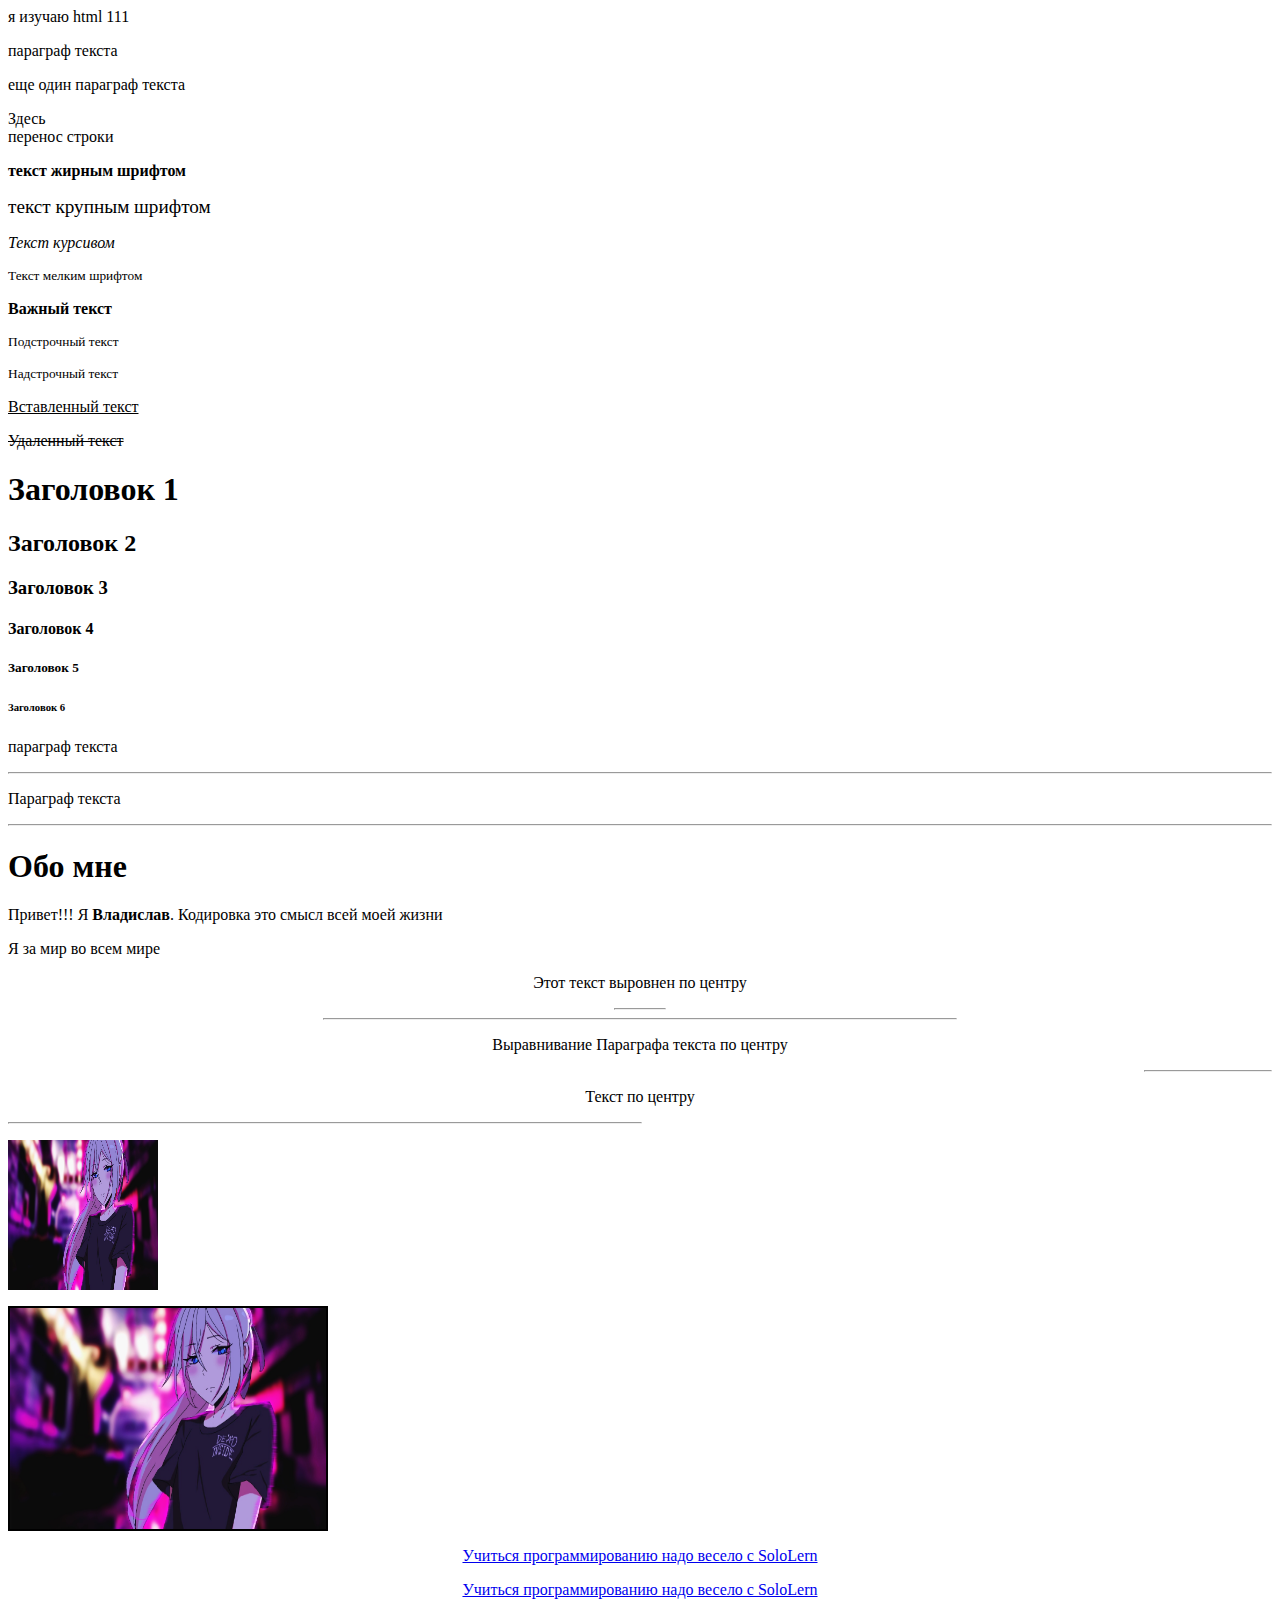
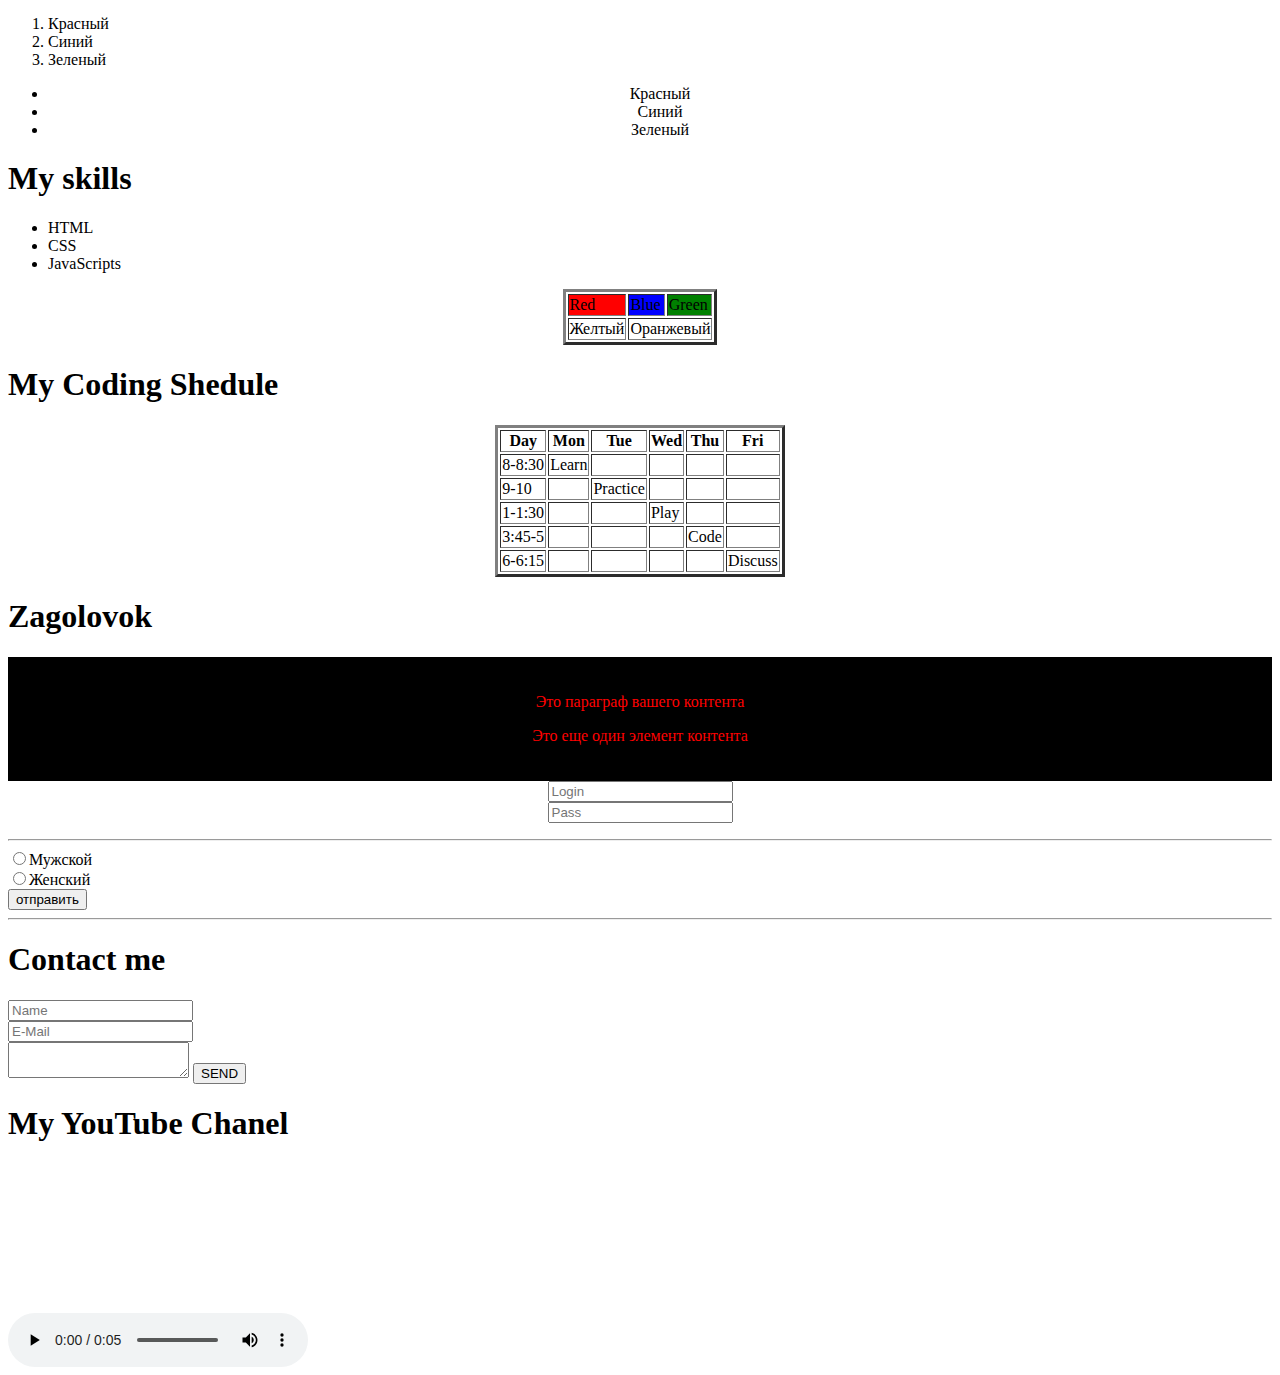
==== index.html @ 929b055a "Update" ====
<p>я изучаю html 111</p>
<html>
	<head>
		<title>My blog</title>
	</head>
	<body>
	<p>параграф текста</p>
	<p>еще один параграф текста</p>
	<p>Здесь <br/> перенос строки</p>
	<p><b>текст жирным шрифтом</b></p>
	<p><big>текст крупным шрифтом</big></p>
	<p><i>Текст курсивом</i></p>
	<p><small>Текст мелким шрифтом</small></p>
	<p><strong>Важный текст</strong></p>
	<p><sub>Подстрочный текст</sub></p>
	<p><sup>Надстрочный текст</sup></p>
	<p><ins>Вставленный текст</ins></p>
	<p><del>Удаленный текст</del></p>
	<h1>Заголовок 1</h1>
	<h2>Заголовок 2</h2>
	<h3>Заголовок 3</h3>
	<h4>Заголовок 4</h4>
	<h5>Заголовок 5</h5>
	<h6>Заголовок 6</h6>
	<p>параграф текста</p>
	<hr /> <!-- Горизантальная линия через всю страницу -->
	<p>Параграф текста</p>

	<hr />

	<h1><span>Обо мне</span></h1>
	<p>
		Привет!!! Я <strong>Владислав</strong>. Кодировка это смысл всей моей жизни
	</p>
	<p class="quote"> Я за мир во всем мире </p>
	<p align="center"> Этот текст выровнен по центру</p>
	<hr width="50px" />  <!-- атрибут ширины (width) в пикселях (px) -->
	<hr width="50%" /> <!-- атрибут ширины (width) в процентах (%) (длина линии по ширине страницы) -->
	<p align="center">Выравнивание Параграфа текста по центру <br />
	<hr width="10%" align="right" /> <!-- Горизонтальная линия будет выровнена по ее правому краю и размер 10% --></p>
	<p align="center">Текст по центру
		<hr width="50%" align="left" /> <!-- Линия длиной 50% от ширины страницы и выровнена по левому краю --></p>
	<a href="http://www.vk.com/multibug90"><img src="tree.jpg" height="150px" width="150px" alt="Не увидишь сцуко"></a> <!-- размер картинки в пикселях -->
	<p>
	<img src="tree.jpg" height="25%" width="25%" border="2px" alt="Не увидишь сцуко" /> <!-- размер картинки в % от ширины экрана и рамка вокруг нее в 2 пикселя --></p>
	<p align="center"><a href="http://www.sololern.com">Учиться программированию надо весело с SoloLern</a></p> <!-- Гиперссылка -->
	<p align="center"><a href="http://www.sololern.com" target="_blank">Учиться программированию надо весело с SoloLern</a></p> <!-- Cсылка открывается в новом окне или новой вкладке -->
	<ol> <!-- Нумерованный список -->
		<li>Красный</li>
		<li>Синий</li> <!-- Пункты Нумерованного списка -->
		<li>Зеленый</li>
	</ol>
	<ul align="center"> <!-- ненумерованный список -->
		<li>Красный</li>
		<li>Синий</li> <!-- Пункты ненумерованного списка -->
		<li>Зеленый</li>
	</ul>
	<h1><span>My skills</span></h1>
	<ul>
		<li>HTML</li>
		<li>CSS</li>
		<li>JavaScripts</li>
	</ul>
	<table align="center" border="3"> <!-- таблица с рамкой по середине строки-->
		<tr> <!-- tr строка таблицы -->
			<td bgcolor="Red">Red</td>  <!-- td столбец таблицы -->
			<td bgcolor="Blue">Blue</td>
			<td bgcolor="Green">Green</td>
		</tr>
		<tr>
		<td>Желтый</td>
		<td colspan="2">Оранжевый</td> <!-- colspan это объединение ячеек -->
		</tr>
	</table>
	<h1><span>My Coding Shedule</span></h1>
	<table align="center" border="3">
		<tr>
			<th>Day</th>
			<th>Mon</th>
			<th>Tue</th>
			<th>Wed</th>
			<th>Thu</th>
			<th>Fri</th>
		</tr>
		<tr>
			<td>8-8:30</td>
			<td class="selected">Learn</td>
			<td></td>
			<td></td>
			<td></td>
			<td></td>
		</tr>
		<tr>
			<td>9-10</td>
			<td></td>
			<td class="selected">Practice</td>
			<td></td>
			<td></td>
			<td></td>
		</tr>
		<tr>
			<td>1-1:30</td>
			<td></td>
			<td></td>
			<td class="selected">Play</td>
			<td></td>
			<td></td>
		</tr>
		<tr>
			<td>3:45-5</td>
			<td></td>
			<td></td>
			<td></td>
			<td class="selected">Code</td>
			<td></td>
		</tr>
		<tr>
			<td>6-6:15</td>
			<td></td>
			<td></td>
			<td></td>
			<td></td>
			<td class="selected">Discuss</td>
		</tr>
	</table>
	<h1>Zagolovok</h1>
	<div style="background-color: black; color: red; padding: 20px;"> <!-- Блок в котором текст будет красным, а фон черным -->
		<p align="center">Это параграф вашего контента</p>
		<p align="center">Это еще один элемент контента</p>
	</div>
	<!-- APPLET - встроенное Java-приложение
		 IFRANE - встроенный фрейм
		 INS - вставленный текст
		 MAP - изображение-карта
		 OBJECT - встроенный объект
		 SCRIPT - встроенные в HTML-документ сценарии -->
		<form align="center">
			<input type="text" name="Login" placeholder="Login" /><br />
			<input type="password" name="Pass" placeholder="Pass" />
		</form>
		<hr />
		<input type="radio" name="gender" value="male" />Мужской <br />
		<input type="radio" name="gender" value="famale" />Женский <br />
		<input type="submit" value="отправить" />
		<hr />
		<h1><span>Contact me</span></h1>
		<form>
			<input type="text" name="name" placeholder="Name" /><br />
			<input type="email" name="email" placeholder="E-Mail" /><br />
			<textarea name="message"></textarea>
			<input type="submit" value="SEND" class="submit" />
		</form>
		<frameset cols="100, 25%, *"></frameset>
		<frameset rows="100, 25%, *"></frameset>
		<!-- Веб-страницу можно разделить на фреймы (кадры, окна) с помощью специального документа.
Отдельное окно (фрейм) создаётся с применением тегов <frame>, которые заключаются в пару <frameset>. Каждый тег <frame> внутри элемента <frameset> может содержать различные атрибуты: border (рамка), scrolling (прокрутка), noresize (запрет изменять размер) и т.д. 
В элементе <frameset> назначается количество строк или столбцов фреймов, а также указывается размер каждого из них в процентах или пикселях. -->
	<frame noresize="noresize"> <!-- для запрета изменения размера Фрейма пользователем, используется атрибут <noresize> -->
		<frameset cols="25%, 50%, 25%">
			<frame src="a.htm" />
			<frame src="b.htm" />
			<frame src="c.htm" />
			<noframes>Фрейм не работает, сцуко!</noframes>
		</frameset>
		<div class="section">
			<h1><span>My YouTube Chanel</span></h1>
			<iframe height="150" width="300" src="https://www.twitch.tv/videos/933145786" allowfullscreen frameborder="0"></iframe>
		</div>

</body>
<audio align="right" src="1.mp3" controls>Не играет, сцуко</audio>
</html>
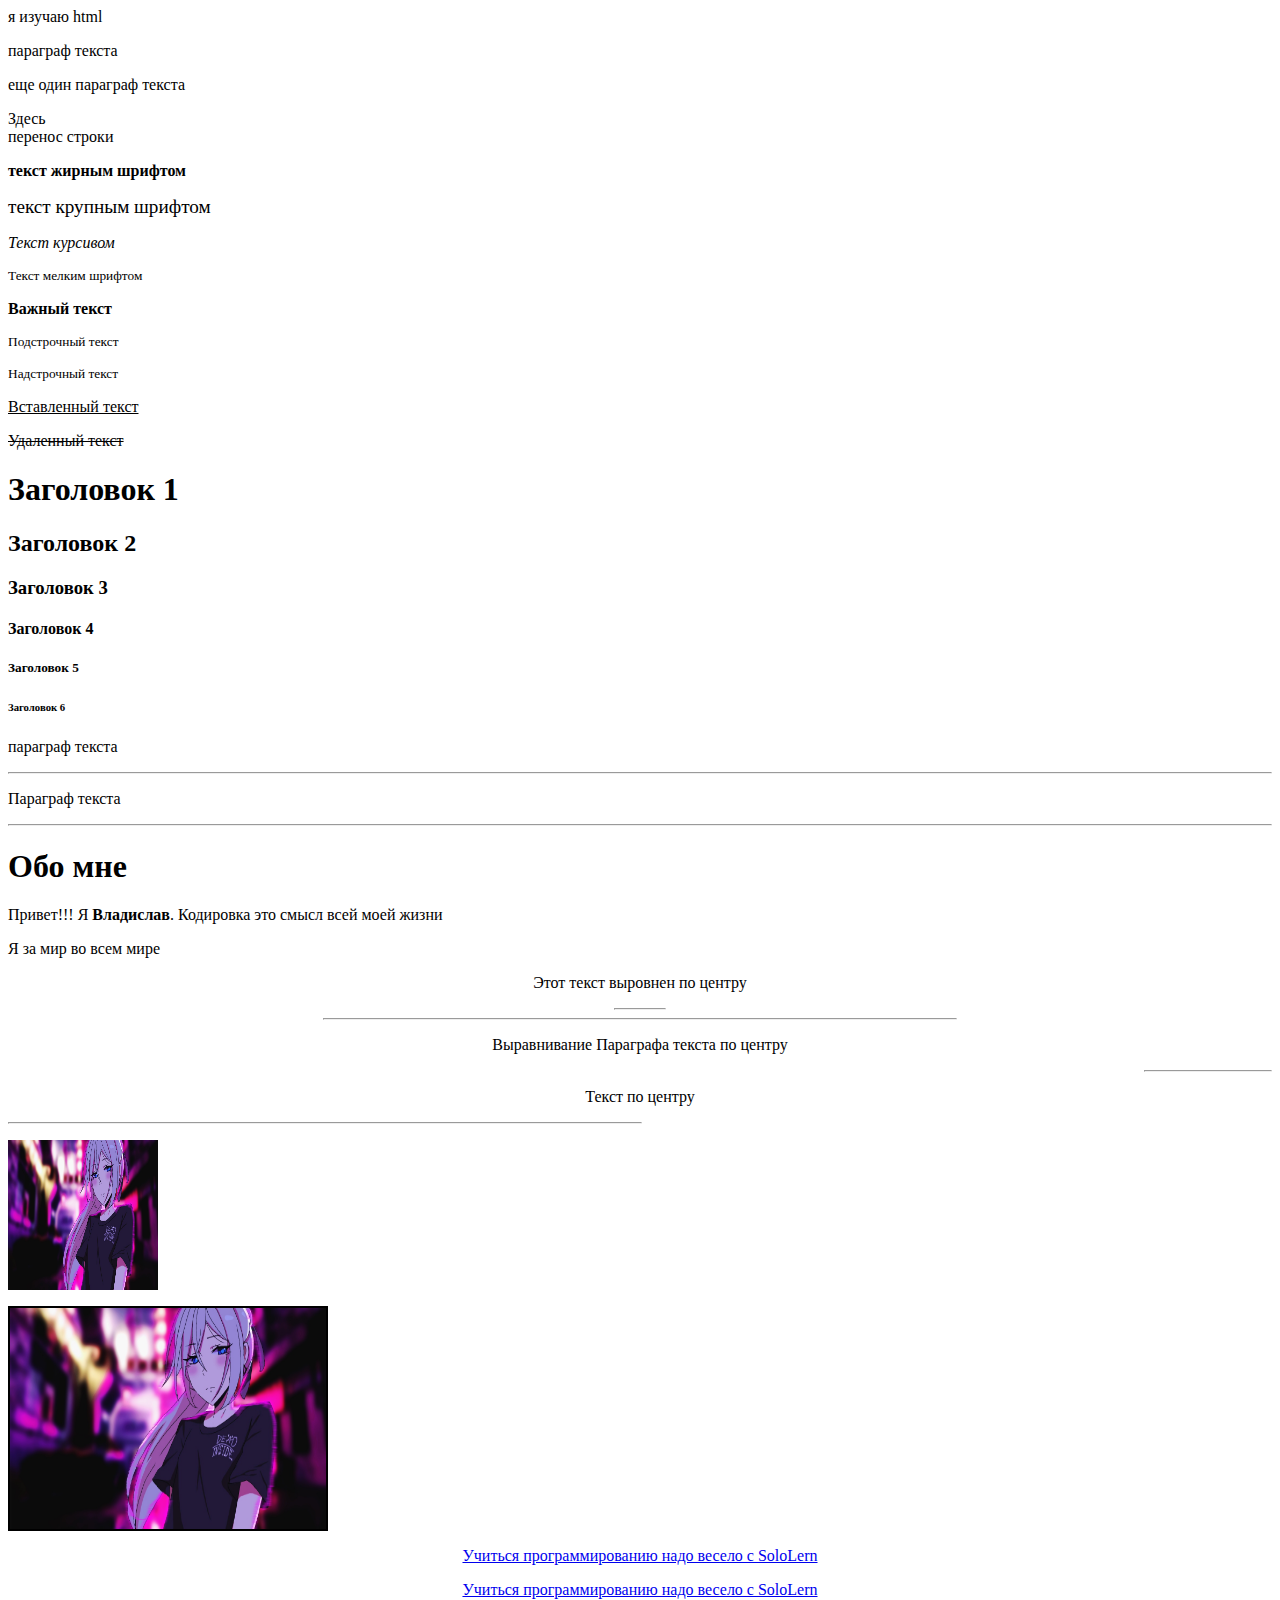
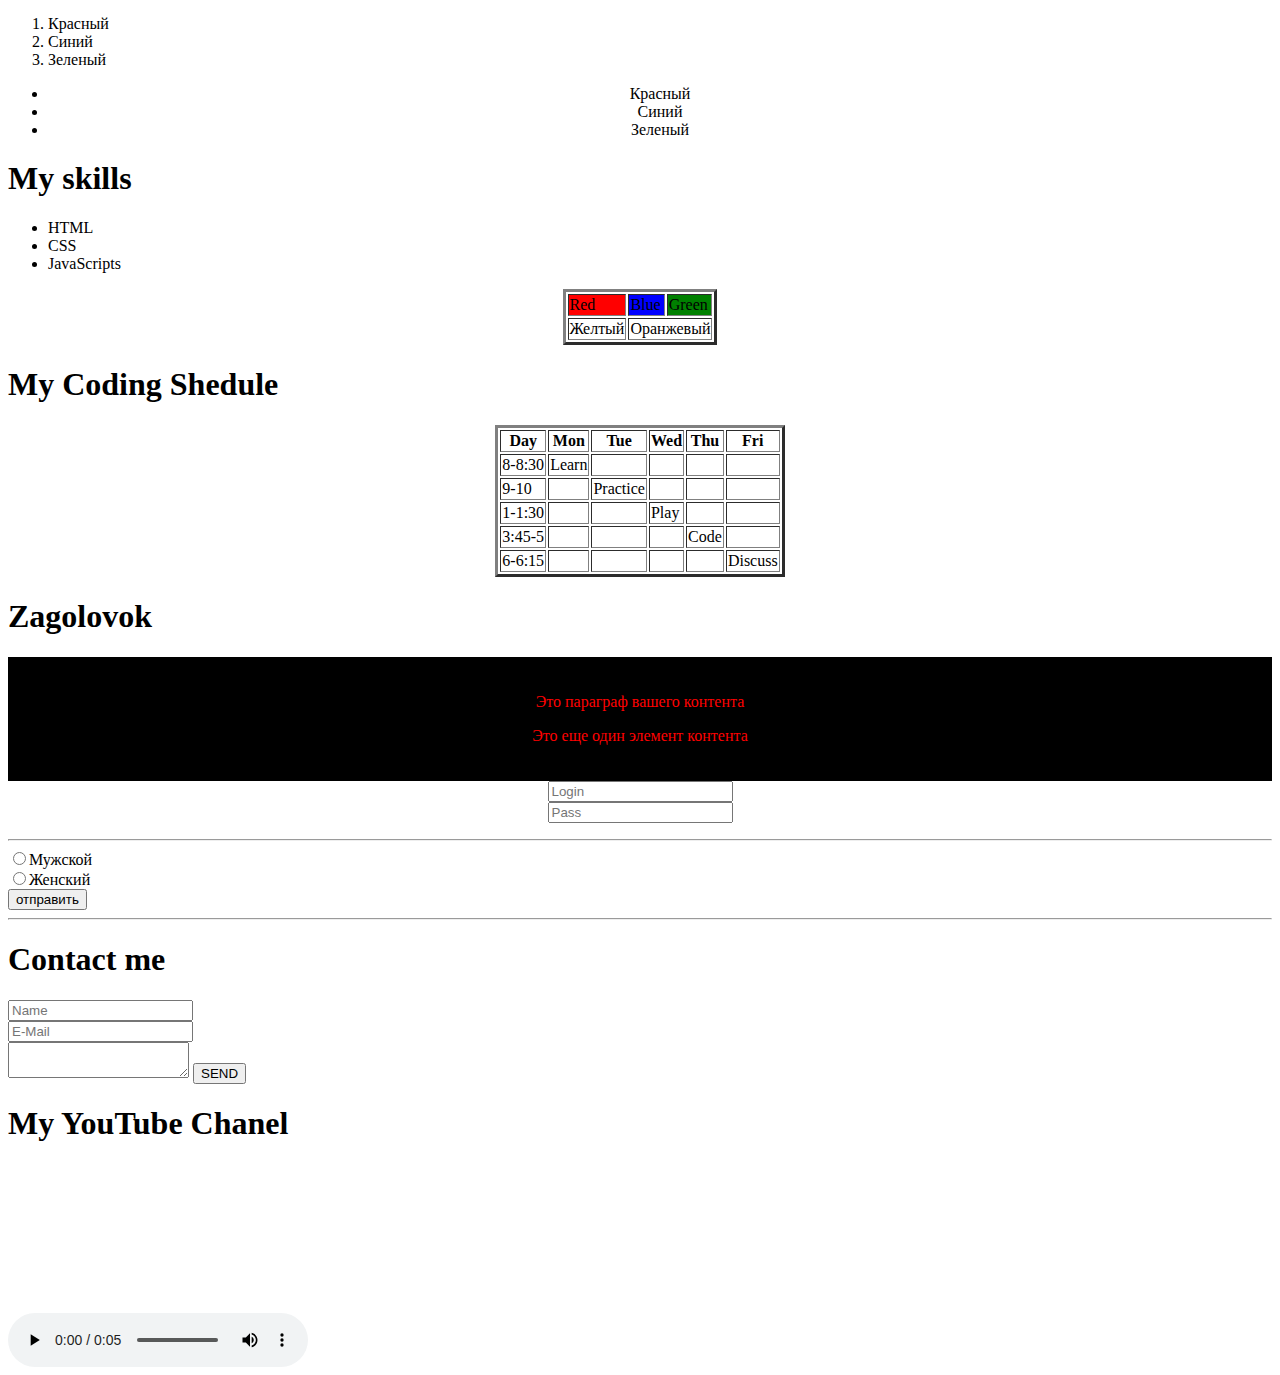
==== commit 2a7c191f: "Update" ====
--- a/index.html
+++ b/index.html
@@ -1,4 +1,4 @@
-<p>я изучаю html 111</p>
+<p>я изучаю html</p>
 <html>
 	<head>
 		<title>My blog</title>
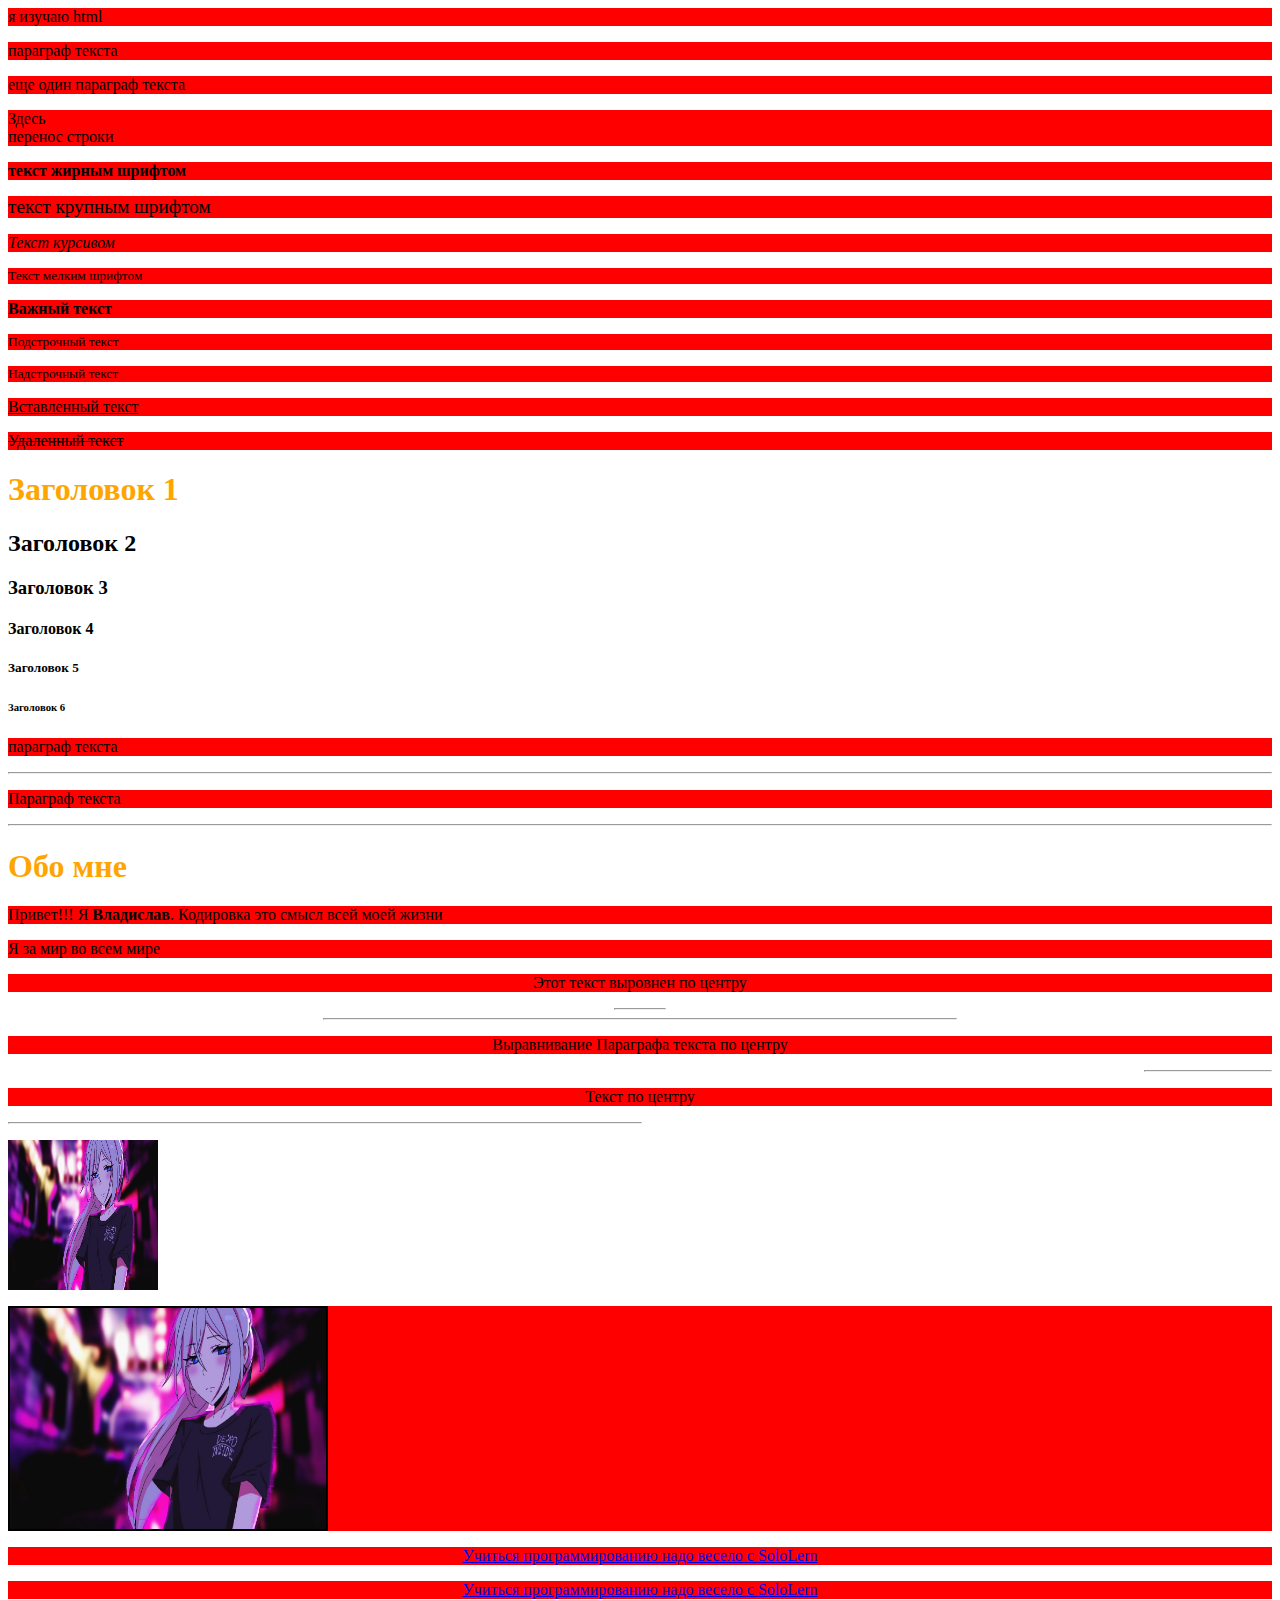
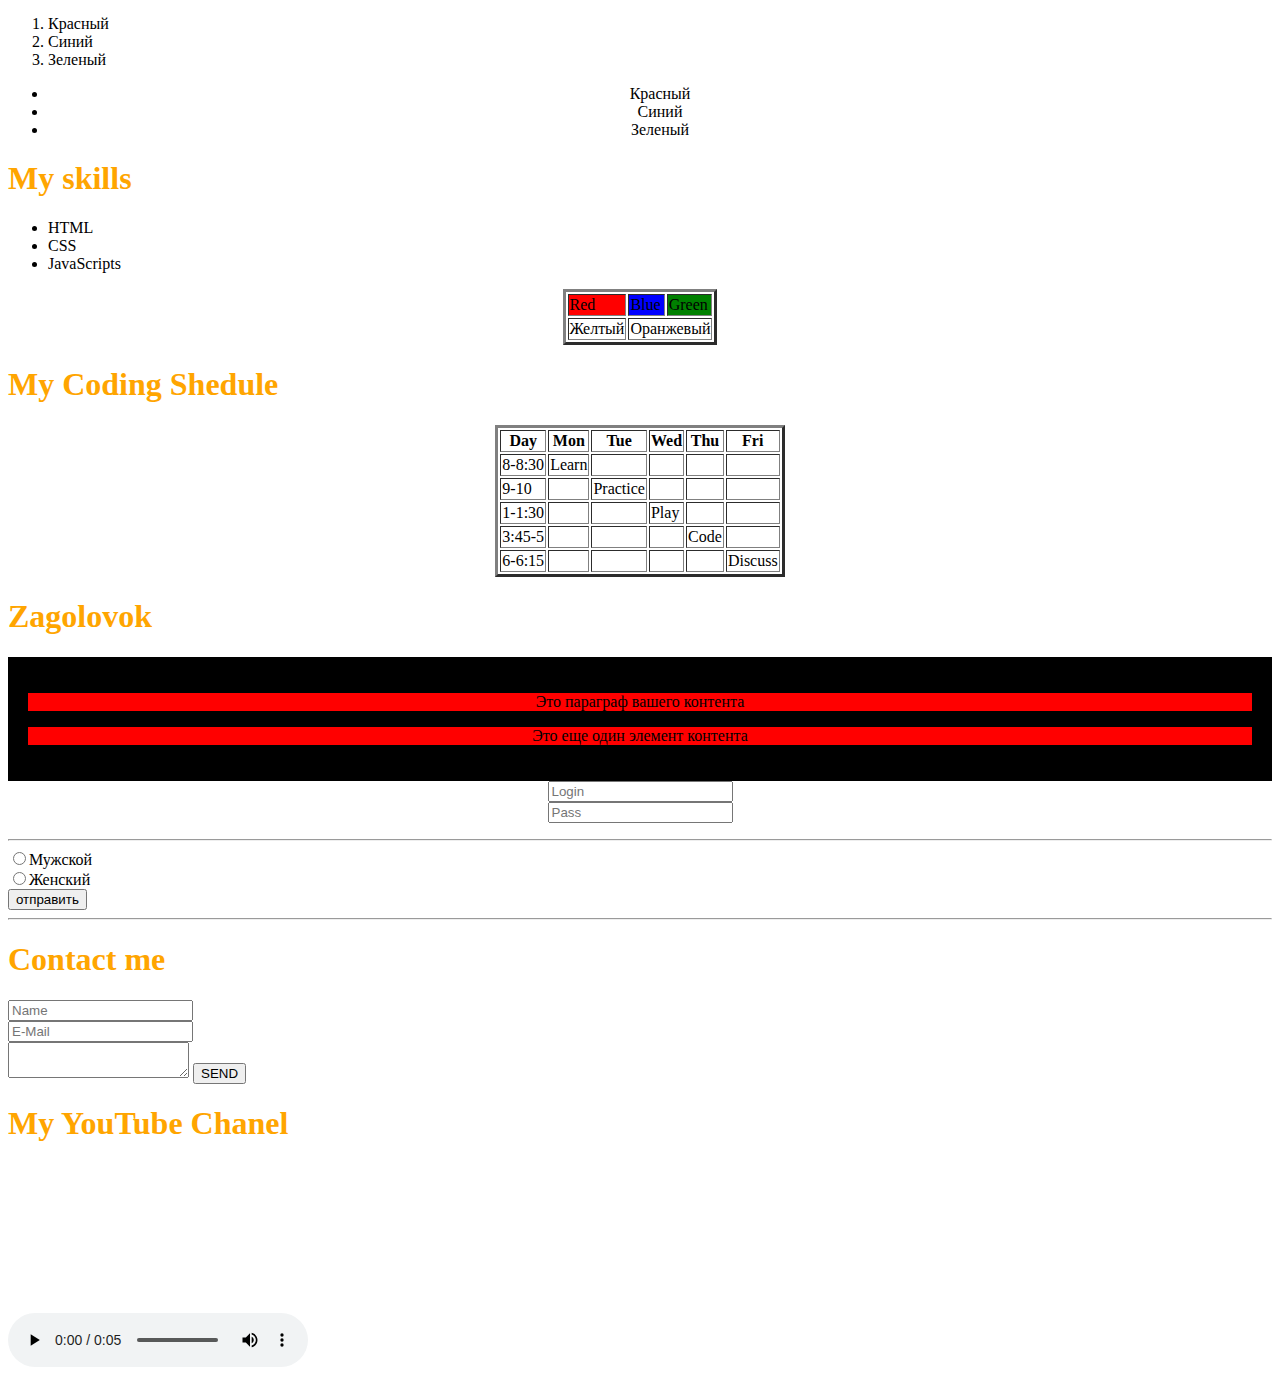
==== commit 44e7f29a: "Update2" ====
--- a/index.html
+++ b/index.html
@@ -1,6 +1,10 @@
 <p>я изучаю html</p>
 <html>
 	<head>
+		<meta charset="UTF-8">
+		<link rel="stylesheet" href="1.css"> <!-- Внешний (External) CSS - в этом способе, все правила стилей содержатся в одном текстовом файле,
+		который сохраняется с расширением .css
+		Затем на этот файл ссылается HTML с помощью тега <link>. <link> располагается внутри секции заголовка (head) -->
 		<title>My blog</title>
 	</head>
 	<body>
--- a/1.css
+++ b/1.css
@@ -0,0 +1,2 @@
+p {color: black; background-color: red}
+h1 {color: orange}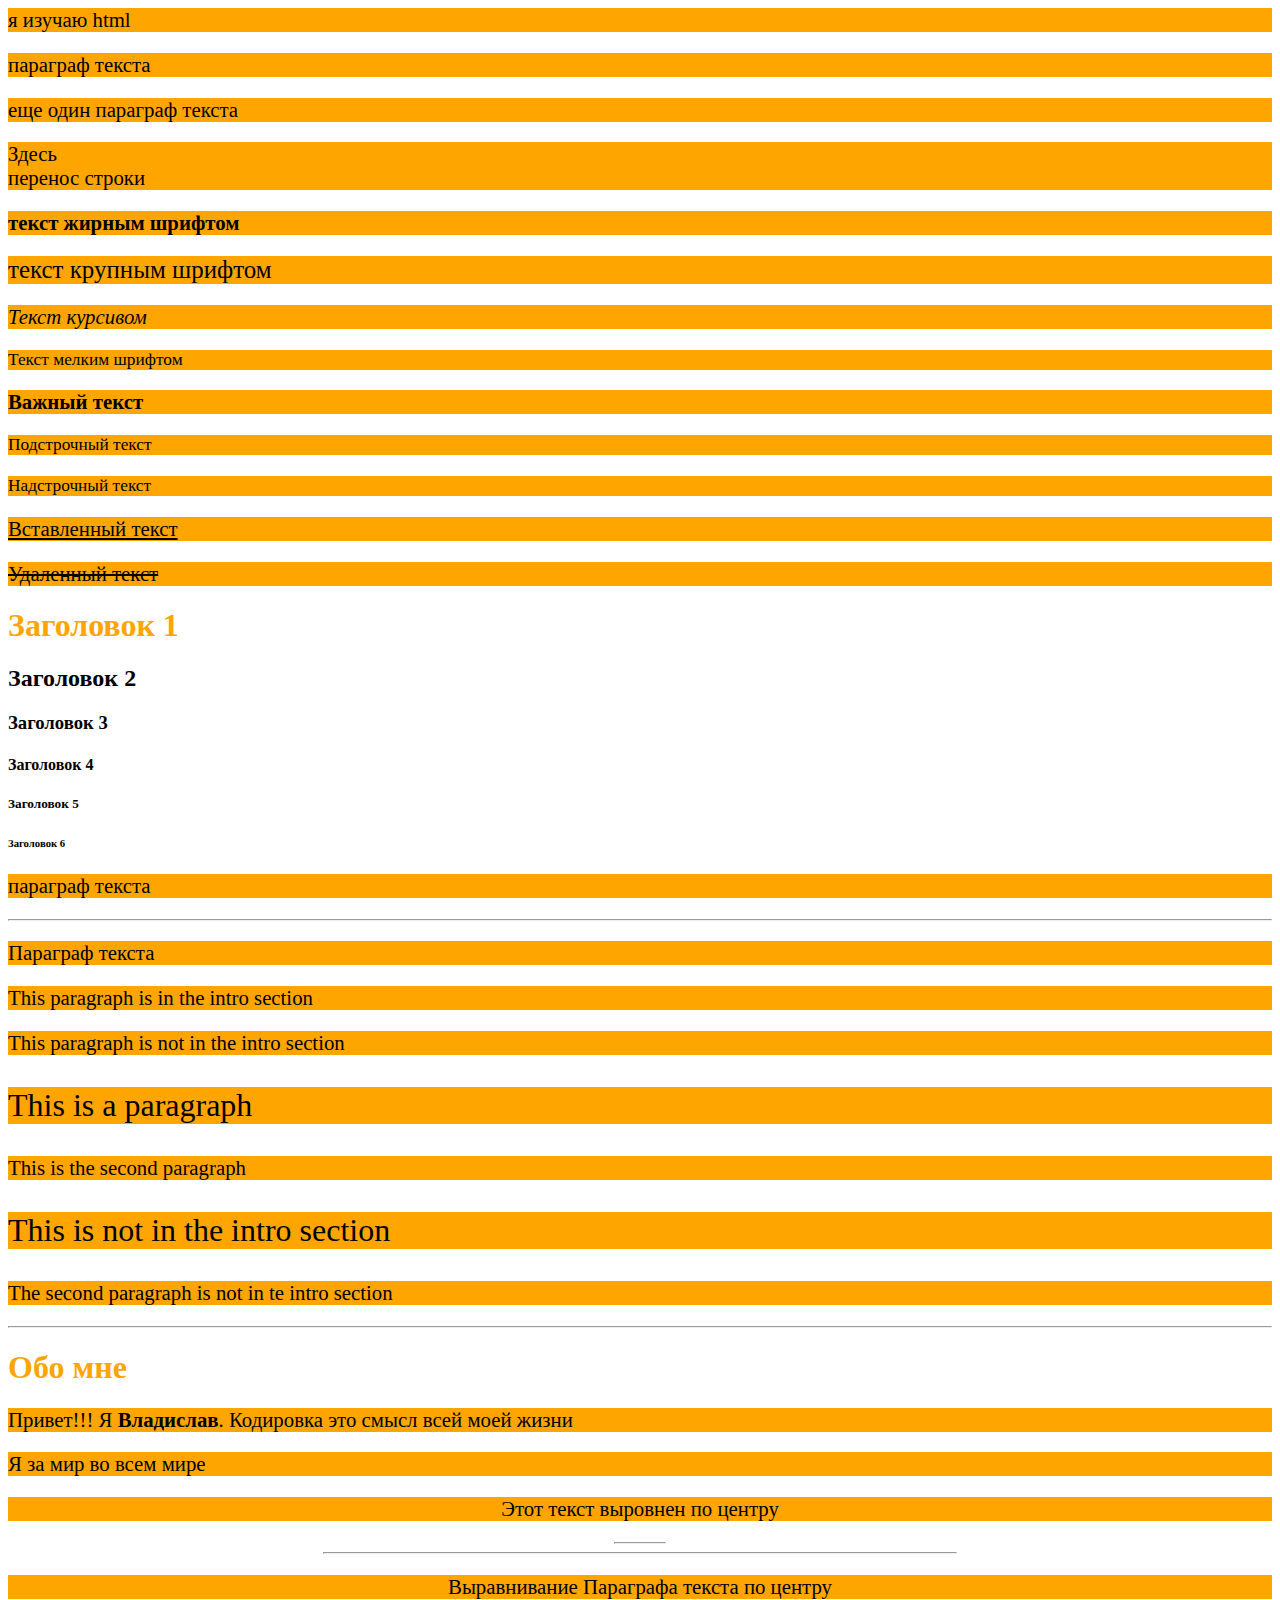
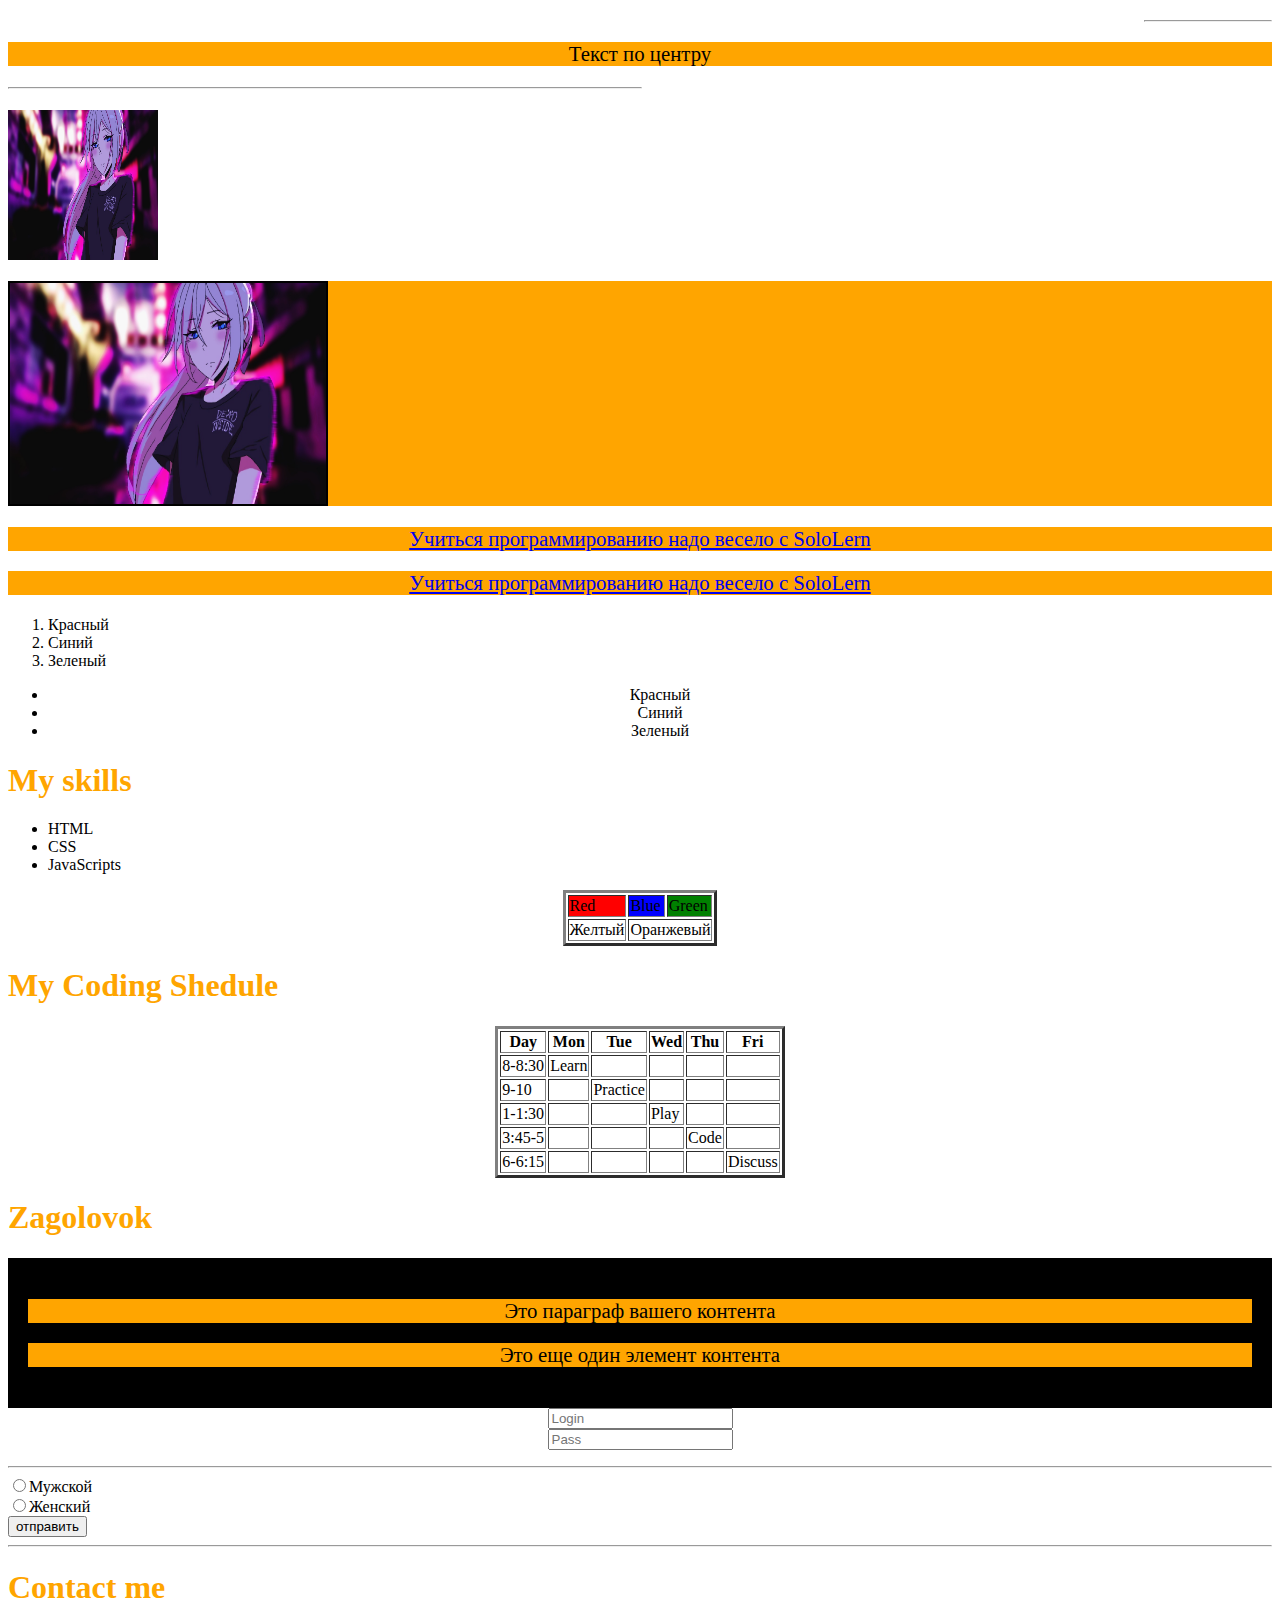
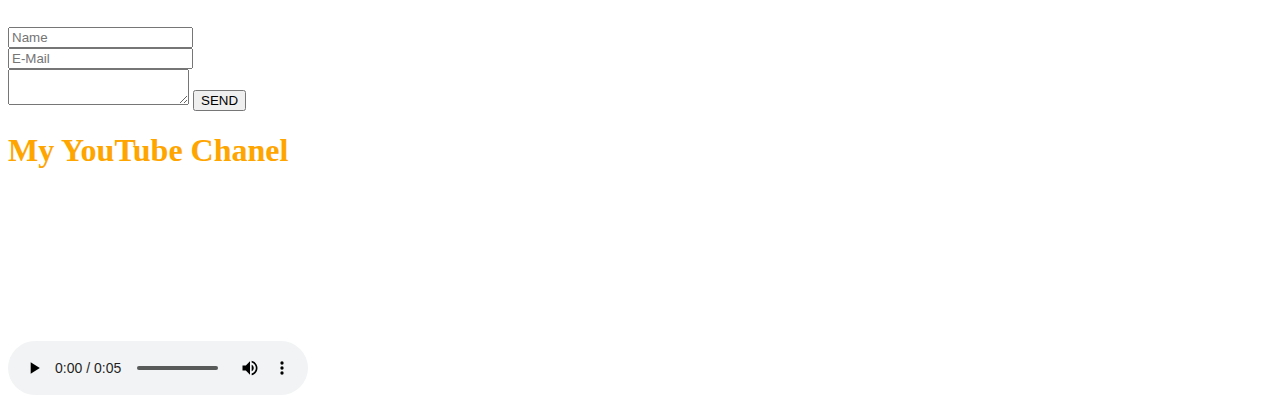
==== commit b46ed8c6: "Update2" ====
--- a/index.html
+++ b/index.html
@@ -4,7 +4,10 @@
 		<meta charset="UTF-8">
 		<link rel="stylesheet" href="1.css"> <!-- Внешний (External) CSS - в этом способе, все правила стилей содержатся в одном текстовом файле,
 		который сохраняется с расширением .css
-		Затем на этот файл ссылается HTML с помощью тега <link>. <link> располагается внутри секции заголовка (head) -->
+		Затем на этот файл ссылается HTML с помощью тега <link>. <link> располагается внутри секции заголовка (head)
+		CSS состоит из правил и стиля, которые браузер интерпретирует и затем применяет к соответствующим элементам в вашем документе
+        Каждое правило имеет 3 части: селектор, свойство, значение.
+  h1 - селектор, {color: orange;} - свойство, значение -->
 		<title>My blog</title>
 	</head>
 	<body>
@@ -29,6 +32,16 @@
 	<p>параграф текста</p>
 	<hr /> <!-- Горизантальная линия через всю страницу -->
 	<p>Параграф текста</p>
+	<div id="intro">
+		<p>This paragraph is in the intro section</p>
+	</div>
+	<p>This paragraph is not in the intro section</p>
+	<div>
+		<p class="first">This is a paragraph</p>
+		<p>This is the second paragraph</p>
+	</div>
+	<p class="first">This is not in the intro section</p>
+	<p>The second paragraph is not in te intro section</p>
 
 	<hr />
 
--- a/1.css
+++ b/1.css
@@ -1,2 +1,5 @@
-p {color: black; background-color: red}
-h1 {color: orange}+p {color: black; background-color: orange}
+h1 {color: orange;}
+p {color: black; font-size: 130%;}
+#intro {color: black; background-color: orange;}
+.first {font-size: 200%;}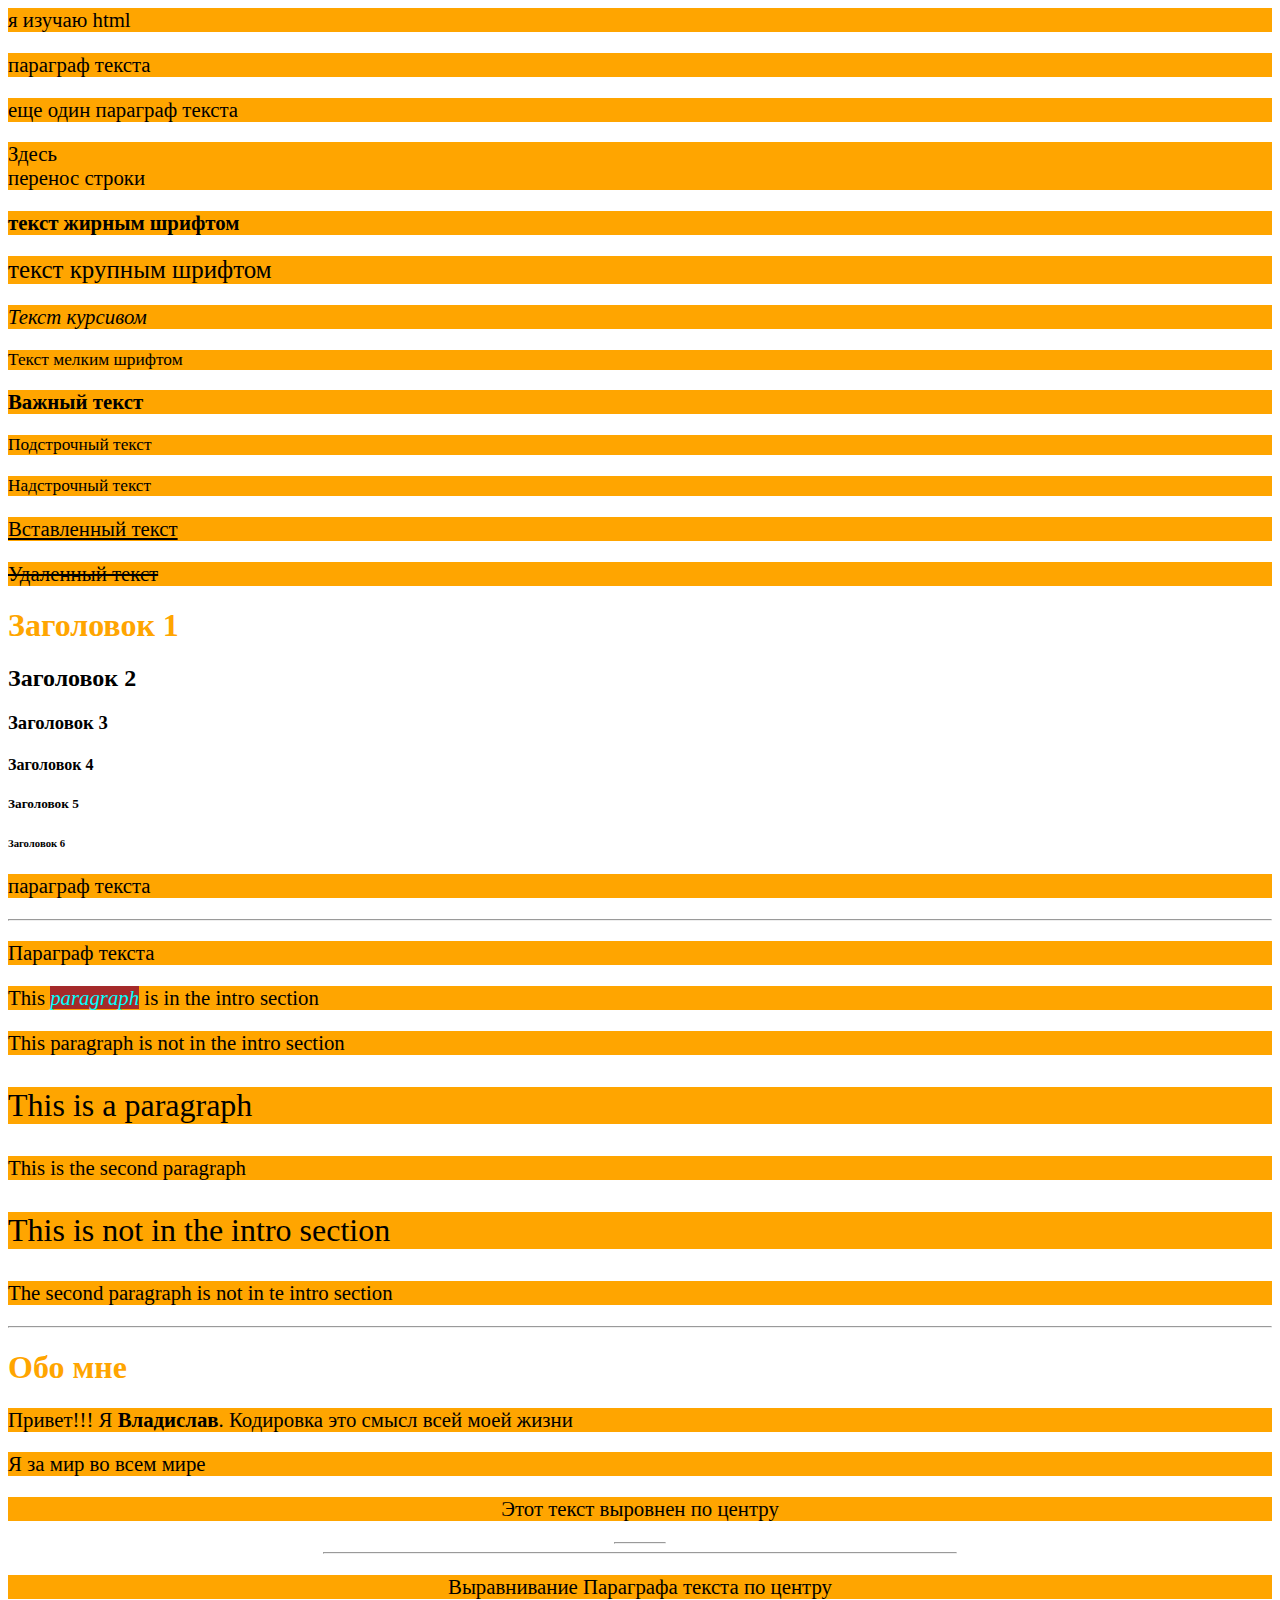
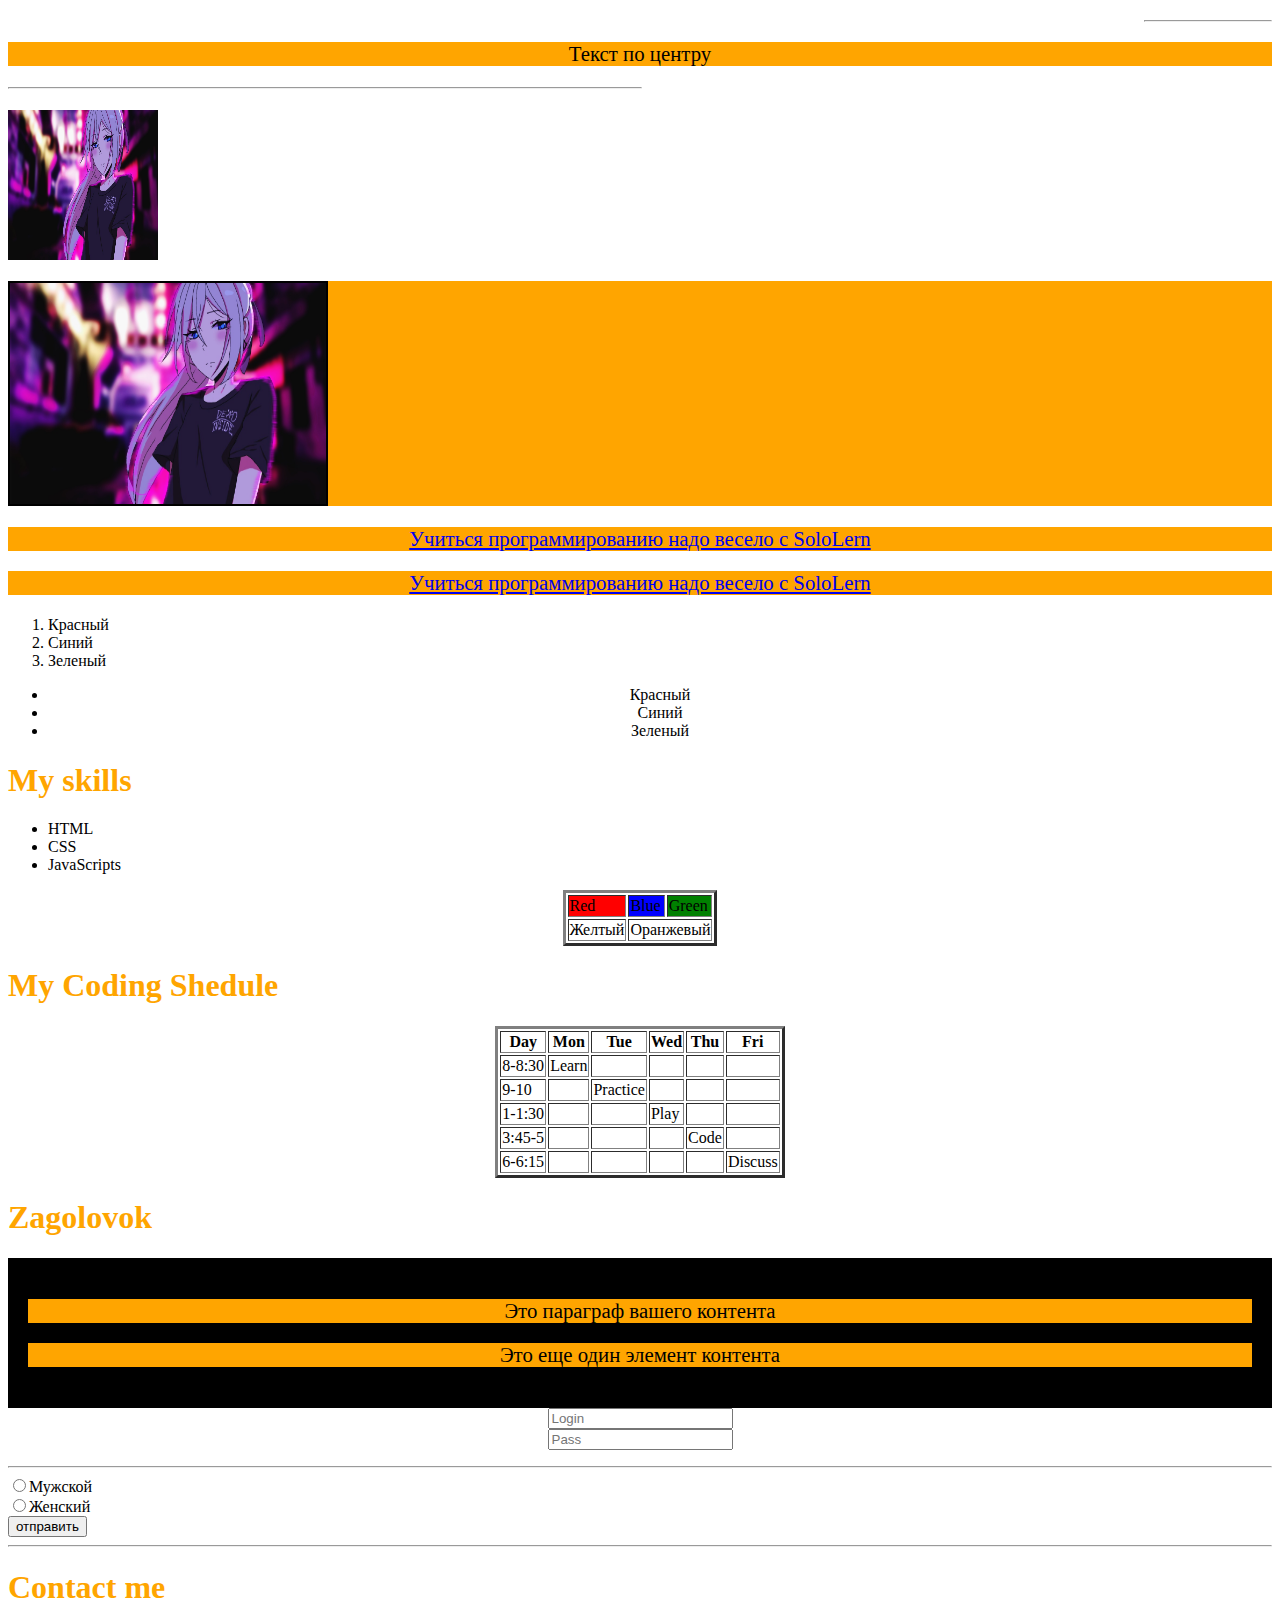
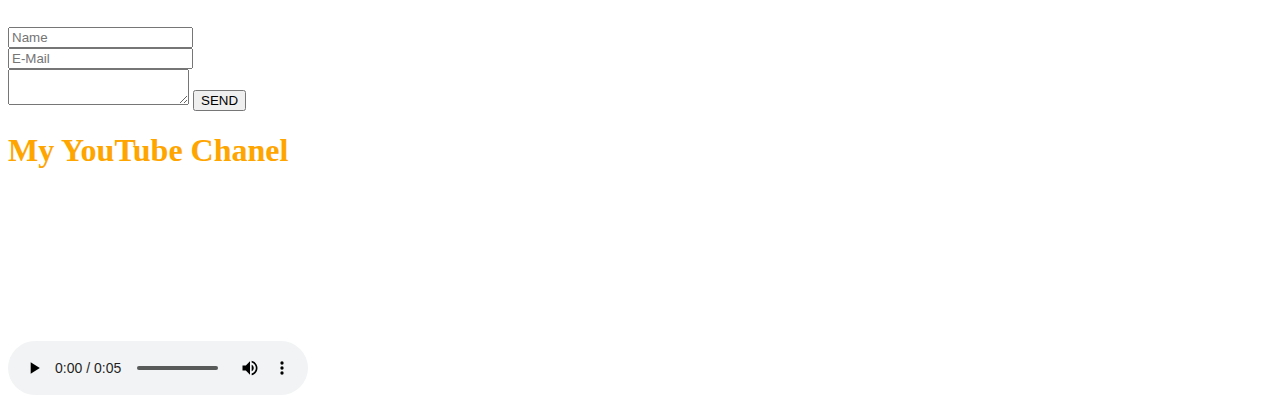
==== commit bc0ca660: "Update2" ====
--- a/index.html
+++ b/index.html
@@ -33,15 +33,21 @@
 	<hr /> <!-- Горизантальная линия через всю страницу -->
 	<p>Параграф текста</p>
 	<div id="intro">
-		<p>This paragraph is in the intro section</p>
+		<p>This <em>paragraph</em> is in the intro section</p> <!--селектор потомков - эти селекторы используются для выбора элементов,
+		которые являются потомками других элементов. При выборе уровней, вы можете выбрать столько уровней в глубину, сколько вам нужно.-->
 	</div>
-	<p>This paragraph is not in the intro section</p>
+	<p>This paragraph is not in the intro section</p> <!-- Селекторы индетификаторов позволяют изменять стиль элемента HTML,
+	который имеет атрибут id, несмотря на его позицию в дереве документа. Чтобы выбрать элемент со специфическим id,
+	 используй символ решетки (#), а затем добавь id элемента-->
 	<div>
 		<p class="first">This is a paragraph</p>
 		<p>This is the second paragraph</p>
 	</div>
 	<p class="first">This is not in the intro section</p>
-	<p>The second paragraph is not in te intro section</p>
+	<p>The second paragraph is not in te intro section</p> <!-- Селекторы классов работают похожим образом.
+	Главным различием является то, что в документе какой-нибудь класс может быть присвоен сразу нескольким элементам, а индификатор - только одному.
+	Чтобы выбрать элементы специфического класса, используйте символ точки, следом за которым укажите имя класса. НЕ начинай имя класса или
+	индентификатора с числа. -->
 
 	<hr />
 
--- a/1.css
+++ b/1.css
@@ -2,4 +2,5 @@
 h1 {color: orange;}
 p {color: black; font-size: 130%;}
 #intro {color: black; background-color: orange;}
-.first {font-size: 200%;}+.first {font-size: 200%;}
+em {color: aqua; background-color: brown;}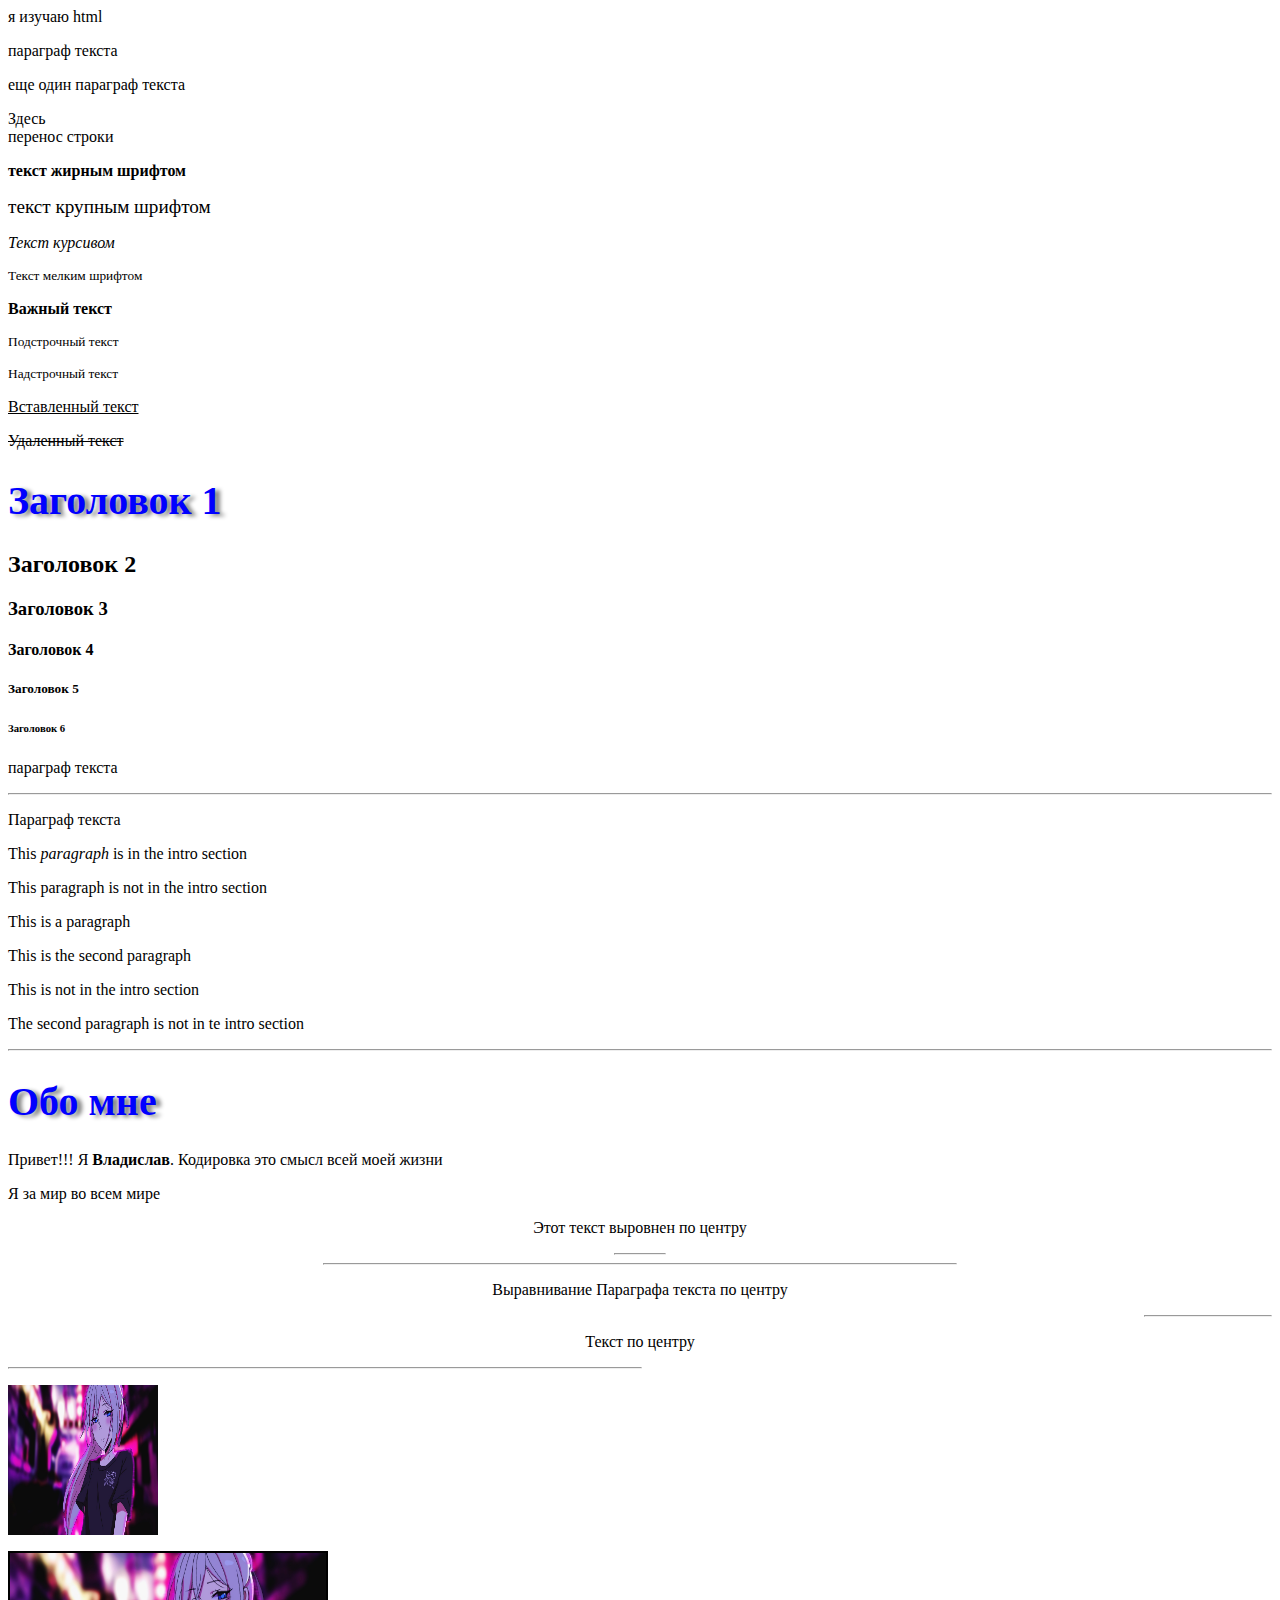
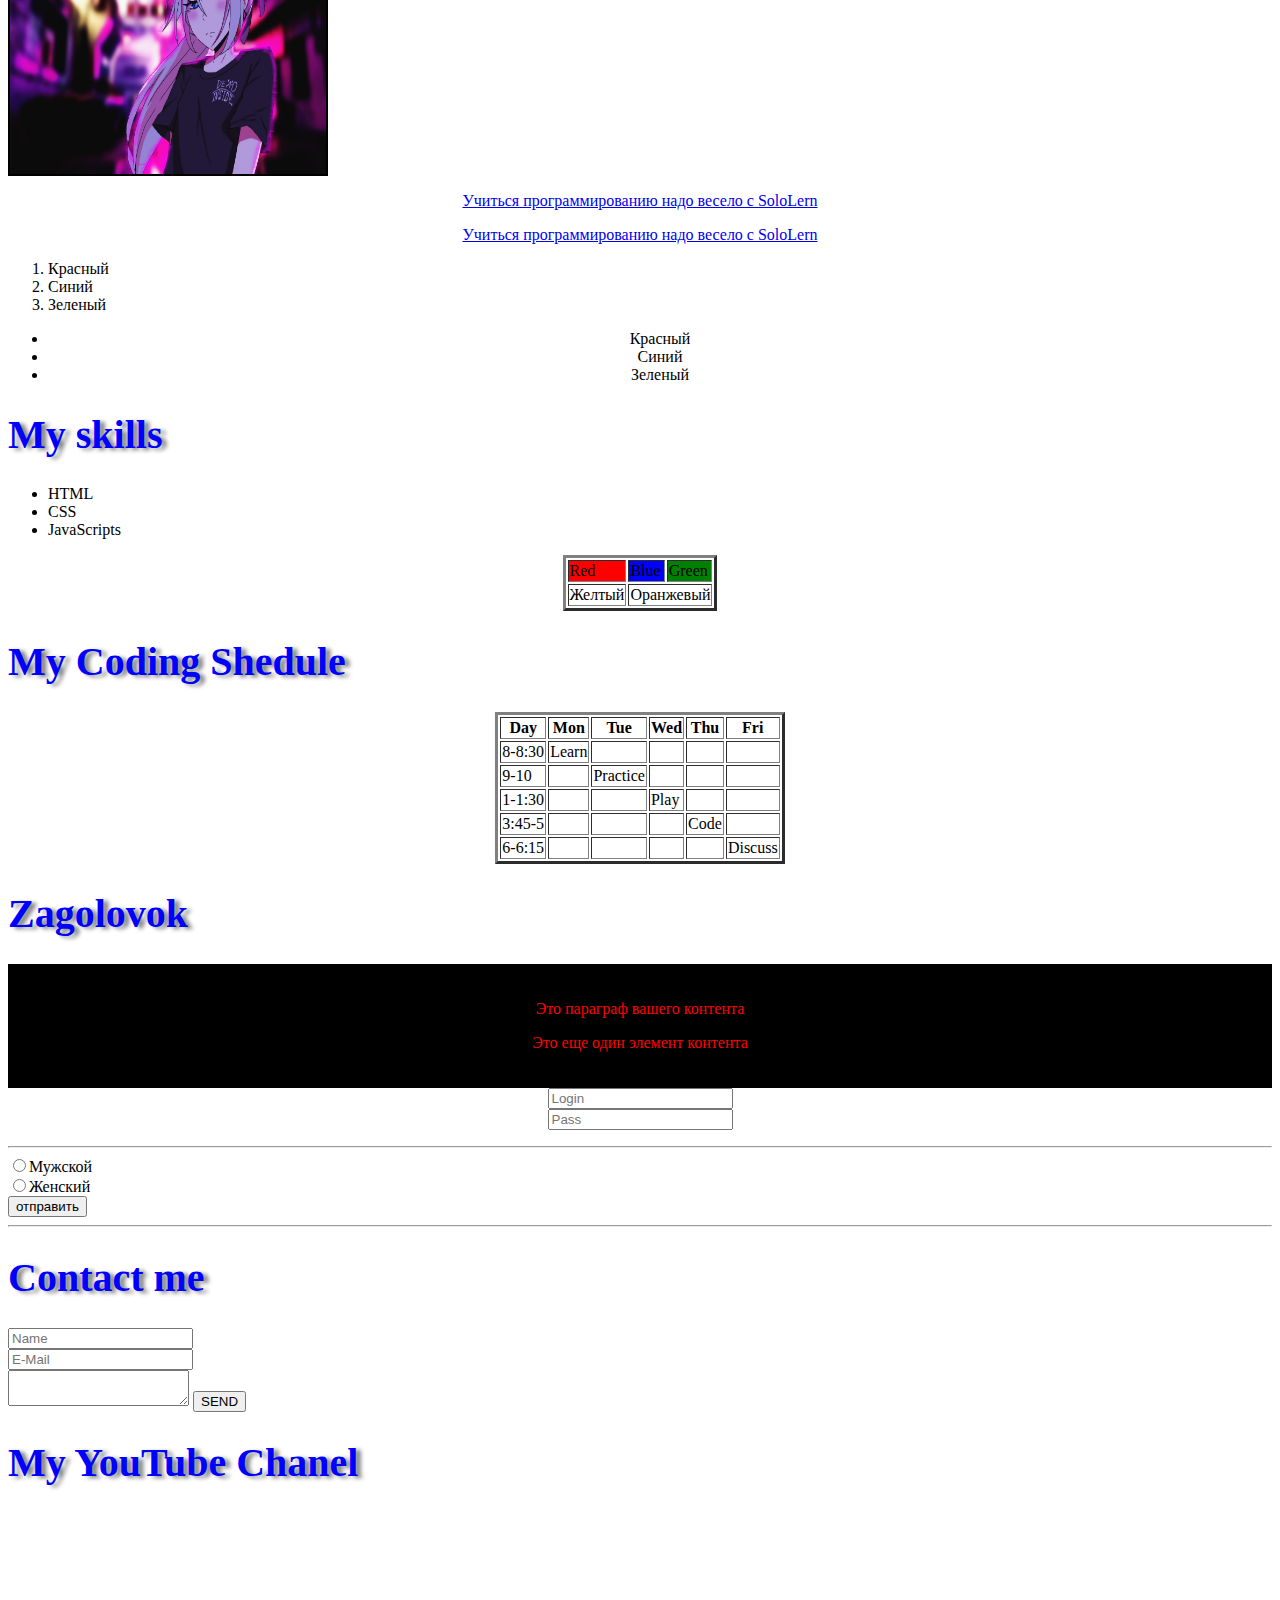
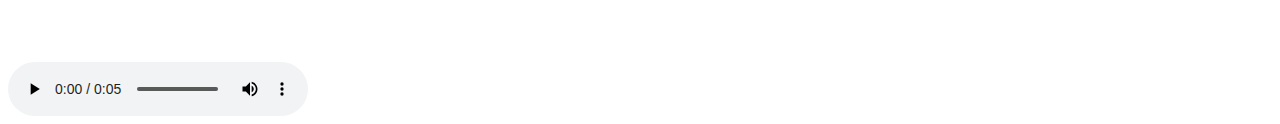
==== commit 8e816254: "Update2" ====
--- a/index.html
+++ b/index.html
@@ -2,7 +2,7 @@
 <html>
 	<head>
 		<meta charset="UTF-8">
-		<link rel="stylesheet" href="1.css"> <!-- Внешний (External) CSS - в этом способе, все правила стилей содержатся в одном текстовом файле,
+		<link rel="stylesheet" href="1-2.css"> <!-- Внешний (External) CSS - в этом способе, все правила стилей содержатся в одном текстовом файле,
 		который сохраняется с расширением .css
 		Затем на этот файл ссылается HTML с помощью тега <link>. <link> располагается внутри секции заголовка (head)
 		CSS состоит из правил и стиля, которые браузер интерпретирует и затем применяет к соответствующим элементам в вашем документе
--- a/1-2.css
+++ b/1-2.css
@@ -0,0 +1,135 @@
+/* p {color: black; background-color: orange}
+h1 {color: orange;}
+p {color: black; font-size: 130%;}
+#intro {color: black; background-color: orange;}
+.first {font-size: 200%;}
+em {color: aqua; background-color: brown;} */
+p.serif {font-family:"Times New Roman", Times, serif;}
+/* Разделяй каждое значение запятой чтобы указать, что они являются альтернативными.
+Если имя семейства шрифта содержит более одного слова, то оно должно быть указано в кавычках "Times New Roman"
+  Свойство font-family должно содержать несколько имен шрифтов, в качестве "запасных". При определении веб шрифта
+  в стиле CSS, добавь более одного имени шрифта, чтобы избежать неопределенного поведения.
+  Если компьютер клиента по каким-либо причинам не имеет шрифт, который вы выбрали, то он попробует другой
+  Указание общего семейства шрифтов является хорошей практикой, чтобы позволить браузеру выбрать похожий шрифт в семействе, если другие не доступны*/
+p.sanserif {font-family: Halvetica, Arial, sans-serif;}
+p.monospace {font-family: "Courier New", Courier, monospace;}
+p.cursive {font-family: Florence, cursive;}
+p.fantasy {font-family: Blippo, fantasy;}
+p.small {font-size: small;}
+h1 {font-size: 20px;} /* оба примера выведут одинаковый результат, потому что 20/16=1.25em */
+h1 {font-size: 1.25em;}
+/* Свойство font-size устанавливает размер шрифта. Одним из способов установки размера шрифта является использование ключевых слов.
+Например: xx-small, small, medium, large, larger, и т.д. Ключевые слова полезны, если вы не хотите, чтобы пользователь мог увеличить размер шрифта,
+потому что это может неблагоприятно сказаться на внешнем виде вашего сайта.
+Так же можно использовать числовые значения в пикселях или ем для управления размером шрифта.
+Установка размера шрифта в пикселях (рх) является хорошим выбором, когда вам необходима точность в пикселях, это дает вам полный контроль над размером текста.
+Использование ем является другим способом установки размера шрифта (ем является относительной единицей измерения).
+Оно позволяет большинству браузеров изменять размер текста.
+Если вы не установили самостоятельно размер шрифта на странице, то браузер будет использовать размер по умолчанию, который равен 16рх.
+чтобы посчитать размер в ем, используй следующую формулу: em=pixels/16 */
+p.medium {font-size: medium;}
+p.large {font-size: large;}
+p.xlarge {font-size: x-large;}
+p.italic {font-style: italic;} /* Свойство font-style обычно используется для применения курсивного начертания к тексту
+ Свойство font-style имеет три значения: normal, italic, oblique.
+ Oblique (наклонный шрифт) очень похож на курсив, но является менее поддерживаемым*/
+p.normal {font-style: normal;}
+p.oblique {font-style: oblique;}
+p.light {font-weight: lighter;}
+p.bold {font-weight: bold;}
+p.bolder {font-weight: bolder;} /* Свойство font-weight управляет толщиной текста. Могут быть установлены значения
+normal (размер по умолчанию), bold, bolder, lighter
+ Если необходимо, можно задать толщину шрифта с помощью числа от 100(тонкий) до 900(жирный).
+ 400 это тоже самое что и normal, а 700 тоже самое что и bold */
+p.light {font-weight: lighter;}
+p.thick {font-weight: bold;}
+p.thicker {font-weight: 700;}
+p.normal {font-variant: normal;}
+p.small {font-variant: small-caps;} /* Свойство font-variant позволяет конвертировать ваш шрифт в маленькие заглавные буквы.
+Значениями могут быть установлены normal, small-caps, inherit.
+ Не каждый шрифт поддерживает свойство CSS font-variant, так что не забудь его протестировать */
+p.example {color: green;} /* Свойство Color определяет цвет текста. Один метод спецификации цвета текста используется название:
+например red, green, blue. */
+h1 {color: #0000FF}
+p.example2 {color: rgb(255,0,0);} /* другим способом определения цвета является использование шестнадцатеричных значений и RGB.
+Шестнадцаречиная форма состоит из знака решетки (#), после которой следуют максимум, 6 значений (0-F).
+RGB определяет индивидуальные значения для Red, Green, Blue.*/
+p.left {text-align: left;}
+p.right {text-align: right;}
+p.center {text-align: center;}  /* Свойство text-align определяет горизонтальное расположение текста в элементе.
+По умолчанию текст на вашем веб-сайте выравнен по левому краю. Однако, может понадобиться иное расположение.
+Значениями свойства text-align являются: left, right, center, justify.
+Если свойство text-align включено на justify, то каждая строка растягивается таким образом, что будет иметь равную ширину,
+а левое и правое поля будут ровными (как в журналах и газетах) */
+td.top {vertical-align: top;}
+td.middle {vertical-align: middle;}
+td.bottom {vertical-align: bottom;} /* Свойство vertical-align устанавливает вертикальное положение элемента.
+Используемыми значениями являются top, middle, bottom.
+ Свойство vertical-align также принимает следуюшие значения: baseline, sub, super, %(проценты), px(пиксели) (pt,cm(сантиметры))
+  Свойство расположения по вертикали не действует одинаково на все элементы.
+  Например, дополнительная CSS стилизация необходима для элементов <div>
+   display: inline-table; display-cell; правила применяются для работы свойства vertical-align c divs */
+span.baseline {vertical-align: baseline;}
+span.sub {vertical-align: sub;}
+span.super {vertical-align: super;}
+span.pixel {vertical-align: -10px;}
+.main {height: 150px; width: 400px; background-color: darkred; display: inline-table;}
+.paragraph {display: table-cell; vertical-align: middle;}
+p.none {text-decoration: none;}
+p.inherit {text-decoration: inherit;}
+p.overline {text-decoration: overline;}
+p.underline {text-decoration: underline;}
+p.line-trought {text-decoration: line-through;}
+p.blink {text-decoration: blink;}/* Свойство text-decoration определяет, как будет докорирован текст.
+Наиболее часто используемые значения:
+none - Значение по умолчанию, определяет нормальный текст
+inherit - Наследует это свойство от родительского элемента
+overline - Рисует горизонтальную линию над текстом
+underline - Рисует горизонтальную линию под текстом
+line-thought - рисует горизонтальную линию сквозь текст (заменяет HTML тег <s>)
+Можно комбинировать значения: underline, overline,line-thought указывая их через пробел, чтобы добавить несколько линий.
+ Другим значением свойства text-decoration является blink которое заставляет текст мигать,
+ данное значение является доступным, но не рекомендуется к использованию, поэтому большинство браузеров его игнорируют*/
+p.indent {text-indent: 60px;} /* Свойство text-indent определяет, сколько места по горизонтали должно быть оставлено до начала первой строки текста.
+Значениями свойства являются: Length (px,pt,cm,em), %, inherit.
+Также разрешено использование отрицательных значений. Первая строка будет выровнена по левому краю, если значение является отрицательным */
+h1 {color: blue; font-size: 30pt; text-shadow: 5px 2px 4px grey;} /* Свойство text-shadow добавляет к тексту тень.
+Оно принимает четыре значения: первое значение определяет длину тени по оси х (по горизонтали), второе значение определяет длину по оси у (по вертикали),
+третье значение определяет размытие тени, а четвертое значение определяет цвет.
+h1 {font-size: 30pt; text-shadow: rgba (0,0,255,1) -1px -2px 0.5em}
+При работе с тенями вы можете использовать любые поддерживаемые CSS цветовые форматы. Для значений х и у могут применяться различные единицы измериний
+(как px,cm,mm,in,pc,pt) Отрицальные значения также доступны для использования.
+Браузер IE версии 9 и старше не поддерживает свойство text-shadow */
+p.capitalize {text-transform: capitalize;} /* CSS свойство text-transform определяет регистр текста.
+Например можно сделать каждое слово в тексте с заглавной буквы. Используя свойство text-transform,
+вы можете изменить регистр всего текста на нижний или верхний.Значение none не меняет регистр символов. */
+p.uppercase {text-transform: uppercase;}
+p.lowercase {text-transform: lowercase;}
+p.normal {letter-spacing: normal;}
+p.positive {letter-spacing: 4px;} /* Свойство letter-spacing определяет расстояние между символами в тексте.
+Значениями могут быть:
+normal - определяет стиль по умолчанию, без дополнительного расстояния между символами
+length - определяет дополнительное расстояние между символами, с помощью единиц измерения px,pt,cm,em
+inherit - наследует значение родителя
+Использование отрицательных значений также разрешено для определения расстояния между символами. */
+p.negative {letter-spacing: -1.5px;}
+p.normal {word-spacing: normal;}
+p.px {word-spacing: 30px;} /* Свойство word-spacing определяет расстояние между словами в тексте.
+Также, как и в свойстве letter-spacing, можно использовать значения normal, length, inherit.
+Когда было использовано странное расстояние между словами, а необходимо, чтобы выбранный параграф имел нормальное расстояние между словами,
+следует использовать значение normal.*/
+p.positive {word-spacing: 20px;}
+p.negative {word-spacing: -5px;} /* Единицы измерения, для определения дополнительного расстояния между словами вы можете использовать
+положительные значения в таких единицах измерений, как px,pt,pc,cm,mm,inches,em,ex
+Использование отрицательных значений также разрешено. */
+p.nowrap {white-space: nowrap;} /* Свойство white-space определяет, как будут отображаться пробелы внутри элемента.
+Значениями могут быть normal, inherit, nowrap. При значении nowrap, текст продолжается на одной линии без переноса строки
+до следующего тега <br>, а также перобразовывает множественные пробелы между элементами в один */
+p.pre {white-space: pre;}
+p.preline {white-space: pre-line;}
+p.prewrap {white-space: pre-wrap;} /* Свойство white-space также поддерживает другие значения:
+pre - текст показывается с учетом всех пробелов и переносов
+pre-line - текст будет перенесен на следующую строку, при соответствующей команде в коде, пробелы игнорируются
+pre-wrap - в тексте сохраняются все пробелы и переносы
+Значение pre-wrap ведет себя также как и значение pre, не считая того, что оно добавляет дополнительные переносы строк, в случае,
+если строка по ширине не помещается в заданную область */